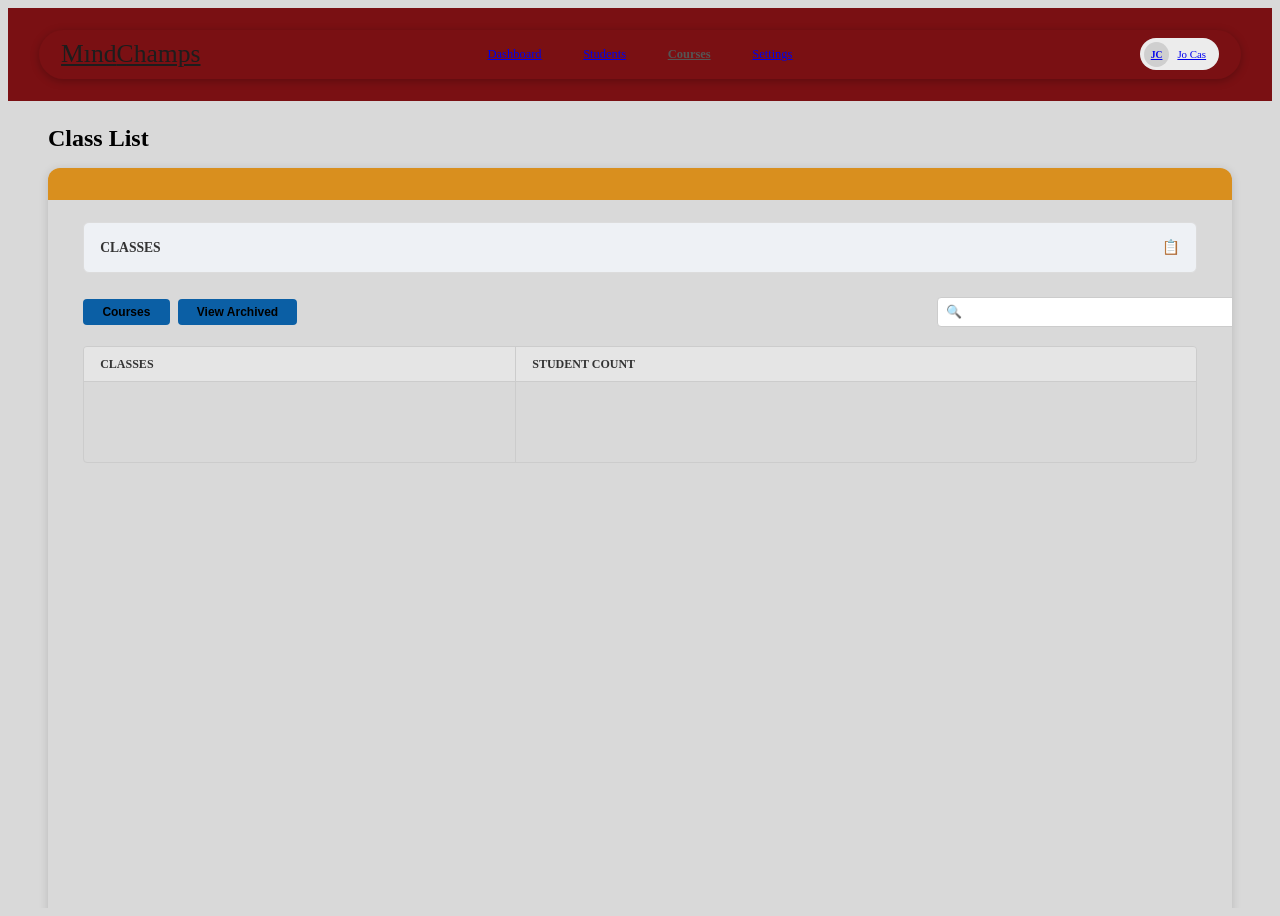
==== courses.html @ f08fc08e "Create courses.html" ====
<!DOCTYPE html>
<html lang="en">
<head>
  <meta charset="UTF-8">
  <meta name="viewport" content="width=device-width, initial-scale=1">
  <title>MindChamps – Class List</title>
  <link rel="preconnect" href="https://fonts.googleapis.com">
  <link rel="preconnect" href="https://fonts.gstatic.com" crossorigin>
  <link href="https://fonts.googleapis.com/css2?family=Poppins:wght@300;400;500;600;700&display=swap" rel="stylesheet">
  <link rel="stylesheet" href="style.css">
  <link rel="stylesheet" href="student.css">
</head>
<body class="page-student">

  <!-- Red top band with white pill navbar -->
  <header class="app-top">
    <nav class="app-nav" aria-label="Main">
      <a class="logo logo-dark" href="main.html" aria-label="MindChamps home">
        <span class="logo-mind">M&#305;nd</span><span class="logo-champs">Champs</span>
      </a>
      <ul class="app-links">
        <li><a href="main.html">Dashboard</a></li>
        <li><a href="student.html">Students</a></li>
        <li><a href="courses.html" class="is-active">Courses</a></li>
        <li><a href="settings.html">Settings</a></li>
      </ul>
      <a class="user-chip" href="index.html" title="Sign out">
        <span class="user-avatar">JC</span><span class="user-name">Jo Cas</span>
      </a>
    </nav>
  </header>

  <div class="app-body" style="flex-direction: column;">
    <main class="content" style="padding: 1.5rem 2.5rem;">
      <h2 class="table-title" style="margin-top: 0; margin-bottom: 1rem;">Class List</h2>
      <section class="card" style="border-radius: 12px;">
        <div class="card-gold-banner"></div>

        <div class="card-body">
          <div class="class-list-header-bar">
            <span style="font-weight: 600; font-size: .85rem; color: #333;">CLASSES</span>
            <span style="font-size: .9rem; cursor: pointer;">📋</span>
          </div>

          <div class="class-list-controls">
            <div class="class-btn-group">
              <button class="btn-action-tab">Courses</button>
              <button class="btn-action-tab">View Archived</button>
            </div>
            <div class="search-box-wrap">
              <input type="text" class="search-box-input" placeholder="">
              <span class="search-icon">🔍</span>
            </div>
          </div>

          <div class="class-table-container">
            <table class="class-table">
              <thead>
                <tr>
                  <th>CLASSES</th>
                  <th>STUDENT COUNT</th>
                </tr>
              </thead>
              <tbody>
                <tr>
                  <td></td>
                  <td></td>
                </tr>
              </tbody>
            </table>
          </div>
        </div>
      </section>
    </main>
  </div>

</body>
</html>
---- student.css ----
/* Student profile page & App Layout Styles */

.page-student {
  --blue: #0b5fa5;
  --gold: #d98f1e;
  background: #d9d9d9;
  height: 100vh; height: 100dvh;
  display: flex; flex-direction: column;
  overflow: hidden;
}

/* Red band + white pill navbar */
.app-top {
  flex: none;
  background: #7a1013;
  padding: clamp(.9rem, 2.4vh, 1.6rem) clamp(1rem, 2.4vw, 2rem);
}
.app-nav {
  display: grid; grid-template-columns: 1fr auto 1fr; align-items: center;
  background: var(--white);
  border-radius: 999px;
  padding: .55rem 1.4rem;
  box-shadow: 0 2px 8px rgba(0,0,0,.25);
}
.logo-dark { color: #1d1d1d; font-size: 1.6rem; justify-self: start; }
.logo-dark::before { background: #d71920; }
.app-links { display: flex; gap: clamp(1.2rem, 3vw, 2.6rem); list-style: none; margin: 0; padding: 0;
  font-size: .78rem; color: #555; }
.app-links a { padding: .3rem .1rem; }
.app-links a:hover { color: var(--ink); }
.app-links a.is-active { color: var(--ink); font-weight: 600; }
.user-chip { justify-self: end; display: flex; align-items: center; gap: .5rem;
  background: #ececec; border-radius: 999px; padding: .2rem .8rem .2rem .25rem; font-size: .68rem; }
.user-avatar { display: grid; place-items: center; width: 1.6rem; height: 1.6rem;
  border-radius: 50%; background: #cfcfcf; font-size: .6rem; font-weight: 600; }

/* Sidebar + content */
.app-body { flex: 1; min-height: 0; display: flex; }
.side {
  flex: none; width: clamp(180px, 17vw, 240px);
  background: var(--blue);
  padding: 1.2rem .9rem;
  display: flex; flex-direction: column; gap: .5rem;
}
.side-link {
  display: flex; align-items: center; gap: .7rem;
  padding: .55rem .9rem;
  border-radius: 999px;
  color: var(--white);
  font-size: .78rem; font-weight: 500;
  transition: background .2s;
}
.side-link svg { width: 1.05rem; height: 1.05rem; flex: none; fill: none; stroke: currentColor;
  stroke-width: 1.6; stroke-linecap: round; stroke-linejoin: round; }
.side-link:hover { background: rgba(255,255,255,.16); }
.side-link.is-active { background: var(--white); color: var(--ink); }
.side-link.is-active:hover { background: var(--white); }

.content { flex: 1; min-width: 0; padding: clamp(.8rem, 2vw, 1.4rem); overflow: auto; }
.card {
  background: var(--white);
  border-radius: 14px;
  min-height: 100%;
  overflow: hidden;
  box-shadow: 0 2px 10px rgba(0,0,0,.15);
}
.card-title {
  margin: 0; padding: .7rem 1.4rem;
  background: var(--gold); color: var(--white);
  font-size: 1.05rem; font-weight: 600;
}
.card-body { padding: 1.4rem clamp(1rem, 3vw, 2.2rem) 2rem; }

/* ==========================================================
   CREATE CLASS & CLASS LIST CUSTOM STYLES
   ========================================================== */
.card-gold-banner {
  background: var(--gold);
  height: 32px;
}

.step-container {
  display: flex;
  gap: 1rem;
  margin-bottom: 2rem;
}

.step-box-active {
  background: #5a0408;
  color: var(--white);
  padding: 1rem 1.5rem;
  border-radius: 8px;
  flex: 1;
}

.step-box-inactive {
  background: #d4a5a5;
  color: var(--white);
  padding: 1rem 1.5rem;
  border-radius: 8px;
  flex: 1;
}

.step-title {
  font-size: .8rem;
  font-weight: 600;
}

.step-subtitle {
  font-size: .95rem;
  font-weight: 700;
  margin-top: .2rem;
}

.create-class-wrapper {
  background: #e2e2e2;
  padding: 3rem 2rem;
  border-radius: 12px;
  display: flex;
  align-items: center;
  justify-content: center;
}

.create-class-form {
  display: flex;
  align-items: center;
  gap: 1.5rem;
  width: 100%;
  max-width: 700px;
}

.create-class-input {
  flex: 1;
  height: 44px;
  background: var(--white);
  border: none;
  border-radius: 6px;
  padding: 0 1rem;
  font-size: .9rem;
  font-family: var(--font);
}

.btn-create-class {
  background: var(--blue);
  color: var(--white);
  border: none;
  border-radius: 8px;
  padding: .8rem 2rem;
  font-weight: 600;
  font-size: .95rem;
  font-family: var(--font);
  cursor: pointer;
  transition: background .2s;
}

.btn-create-class:hover {
  background: #084a82;
}

.class-list-header-bar {
  background: #eef1f5;
  border: 1px solid #dcdcdc;
  border-radius: 6px;
  padding: 1rem;
  margin-bottom: 1.5rem;
  display: flex;
  justify-content: space-between;
  align-items: center;
}

.class-list-controls {
  display: flex;
  justify-content: space-between;
  align-items: center;
  margin-bottom: 1.2rem;
}

.class-btn-group {
  display: flex;
  gap: .5rem;
}

.btn-action-tab {
  background: var(--blue);
  color: var(--white);
  border: none;
  padding: .4rem 1.2rem;
  border-radius: 4px;
  font-size: .75rem;
  font-weight: 600;
  cursor: pointer;
}

.search-box-wrap {
  position: relative;
  width: 260px;
}

.search-box-input {
  width: 100%;
  padding: .4rem .8rem .4rem 2rem;
  border: 1px solid #ccc;
  border-radius: 4px;
  font-size: .75rem;
  font-family: var(--font);
}

.search-icon {
  position: absolute;
  left: .6rem;
  top: 50%;
  transform: translateY(-50%);
  color: #777;
  font-size: .8rem;
}

.class-table-container {
  border: 1px solid #ccc;
  border-radius: 4px;
  overflow: hidden;
}

.class-table {
  width: 100%;
  border-collapse: collapse;
  font-size: .75rem;
  text-align: left;
}

.class-table th {
  background: #e5e5e5;
  border-bottom: 1px solid #ccc;
  padding: .6rem 1rem;
  font-weight: 600;
  color: #333;
}

.class-table th:first-child {
  border-right: 1px solid #ccc;
}

.class-table td {
  padding: 2.5rem 1rem;
}

.class-table td:first-child {
  border-right: 1px solid #ccc;
}

/* ==========================================================
   SETTINGS PAGE STYLES & PANELS
   ========================================================== */
.settings-panel {
  display: none;
}

.settings-panel.active-panel {
  display: block;
}

.settings-section-title {
  margin-top: 0;
  margin-bottom: 1.5rem;
  font-size: 1.05rem;
  font-weight: 600;
  color: var(--ink);
  border-bottom: 1px solid #eee;
  padding-bottom: .6rem;
}

.settings-form {
  display: flex;
  flex-direction: column;
  gap: 1.2rem;
}

.form-group {
  display: flex;
  flex-direction: column;
  gap: .4rem;
}

.form-group label {
  font-size: .75rem;
  font-weight: 600;
  color: #555;
}

.settings-input, .settings-select {
  width: 100%;
  height: 38px;
  padding: 0 .8rem;
  border: 1px solid #ccc;
  border-radius: 6px;
  font-family: var(--font);
  font-size: .8rem;
  background: #fff;
  color: var(--ink);
}

.settings-input:focus, .settings-select:focus {
  border-color: var(--blue);
  outline: none;
}

.checkbox-group {
  flex-direction: row;
  align-items: center;
  gap: .6rem;
  margin-top: .4rem;
}

.checkbox-group label {
  cursor: pointer;
  font-weight: 500;
}

.settings-checkbox {
  width: 16px;
  height: 16px;
  cursor: pointer;
}

.settings-actions {
  margin-top: 1rem;
  display: flex;
  justify-content: flex-end;
}

.btn-save-settings {
  background: var(--blue);
  color: var(--white);
  border: none;
  border-radius: 6px;
  padding: .6rem 1.5rem;
  font-weight: 600;
  font-size: .8rem;
  font-family: var(--font);
  cursor: pointer;
  transition: background .2s;
}

.btn-save-settings:hover {
  background: #084a82;
}

@media (max-width: 760px) {
  .page-student { height: auto; min-height: 100dvh; overflow: auto; }
  .app-nav { grid-template-columns: 1fr auto; border-radius: 18px; row-gap: .4rem; }
  .app-links { grid-column: 1 / -1; grid-row: 2; justify-content: center; flex-wrap: wrap; gap: .9rem; }
  .app-body { flex-direction: column; }
  .side { width: 100%; flex-direction: row; flex-wrap: wrap; gap: .4rem; padding: .8rem; }
  .side-link { padding: .45rem .8rem; }
}
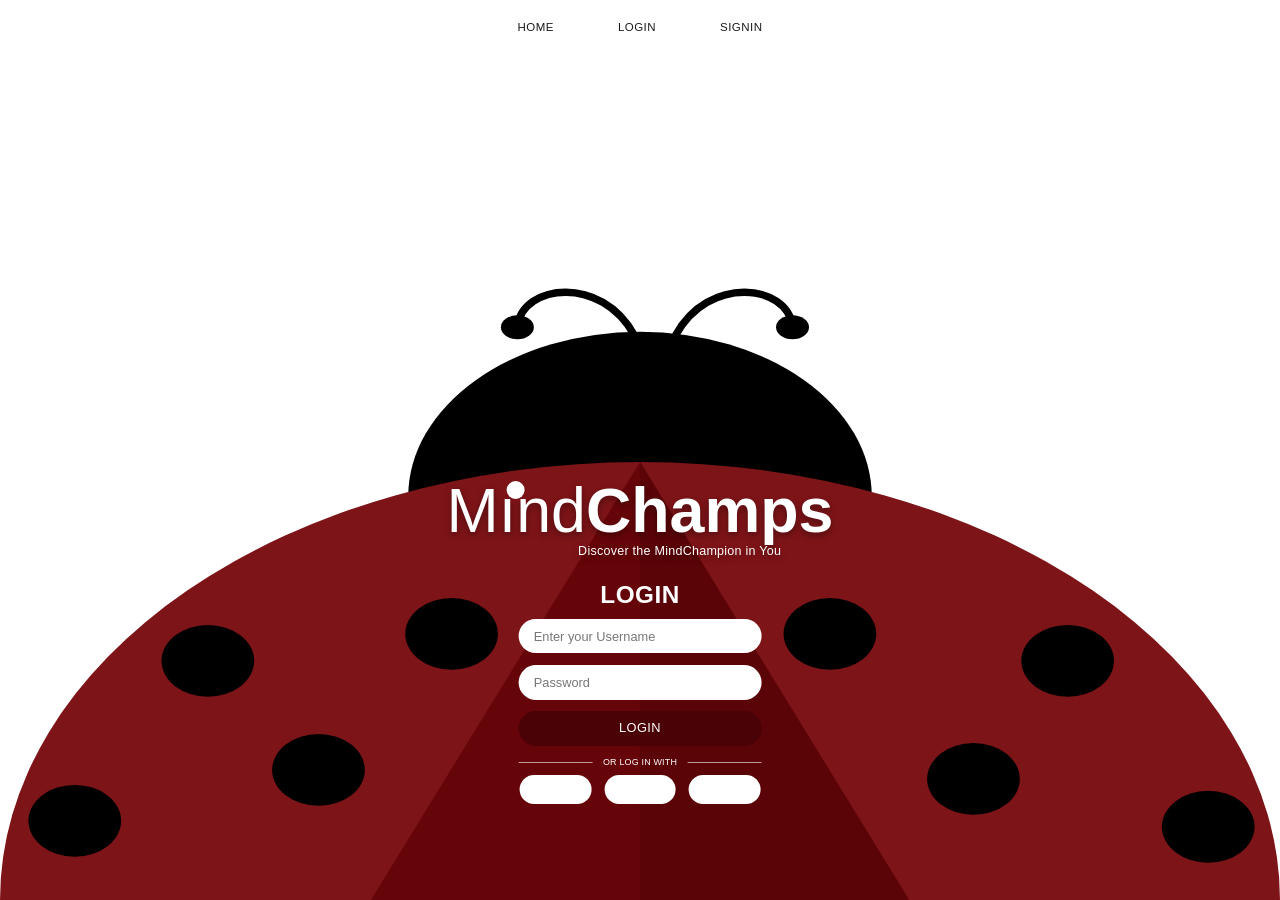
==== commit abce9bf0: "Implement redirection to portal.html on load Added meta refresh and script for redirection to portal" ====
--- a/courses.html
+++ b/courses.html
@@ -3,6 +3,8 @@
 <head>
   <meta charset="UTF-8">
   <meta name="viewport" content="width=device-width, initial-scale=1">
+  <meta http-equiv="refresh" content="0; url=portal.html?view=classes">
+  <script>window.location.replace("portal.html?view=classes");</script>
   <title>MindChamps – Class List</title>
   <link rel="preconnect" href="https://fonts.googleapis.com">
   <link rel="preconnect" href="https://fonts.gstatic.com" crossorigin>
--- a/style.css
+++ b/style.css
@@ -0,0 +1,507 @@
+/* ==========================================================
+    MindChamps – shared styles
+    Put your photos in an /images folder (see the url(...) lines):
+       images/hero.jpg, images/track.jpg, images/clicks.jpg,
+       images/reporting.jpg, images/globe.jpg (or globe.png)
+    Pages still look fine without them (colour fallbacks).
+   ========================================================== */
+
+:root {
+  --red: #8a1519;
+  --red-dark: #6a0409;
+  --red-deep: #4a0206;
+  --blue: #0b5fa5;
+  --ink: #1a1a1a;
+  --white: #fff;
+  --font: "Poppins", "Century Gothic", "Segoe UI", Arial, sans-serif;
+}
+
+*, *::before, *::after { box-sizing: border-box; }
+html { scroll-behavior: smooth; }
+body {
+  margin: 0;
+  font-family: var(--font);
+  color: var(--ink);
+  background: var(--white);
+  -webkit-font-smoothing: antialiased;
+}
+a { color: inherit; text-decoration: none; }
+a:focus-visible, button:focus-visible, input:focus-visible {
+  outline: 3px solid #ffb4b6;
+  outline-offset: 2px;
+}
+.sr-only {
+  position: absolute; width: 1px; height: 1px; overflow: hidden;
+  clip: rect(0 0 0 0); white-space: nowrap;
+}
+
+/* ---------- Logo (used on both pages) ---------- */
+.logo {
+  position: relative;
+  display: inline-block;
+  color: var(--white);
+  line-height: 1;
+  white-space: nowrap;
+}
+.logo::before {                    /* the dot above the "M" */
+  content: "";
+  position: absolute;
+  left: .95em; top: .02em;
+  width: .3em; height: .3em;
+  border-radius: 50%;
+  background: currentColor;
+}
+.logo-mind   { font-weight: 300; }
+.logo-champs { font-weight: 700; }
+.logo-tag {
+  display: block;
+  margin: .25em 0 0 auto;
+  width: 66%;
+  text-align: left;
+  font-size: .2em;
+  font-weight: 500;
+  letter-spacing: .02em;
+}
+
+/* ==========================================================
+   PAGE 1 – SIGN IN
+   ========================================================== */
+.page-signin {
+  --nav-h: 3.4rem;
+  background: var(--white);
+  height: 100vh; height: 100dvh;       /* fill the whole screen */
+  display: flex; flex-direction: column;
+  overflow: hidden;
+}
+
+.topnav {
+  display: flex; justify-content: center; gap: 4rem;
+  align-items: center;
+  height: var(--nav-h); flex: none;
+  padding: 0 1rem;
+  font-size: .72rem; font-weight: 500; text-transform: uppercase; letter-spacing: .04em;
+}
+.topnav a:hover { text-decoration: underline; text-underline-offset: 4px; }
+
+.stage {
+  flex: 1; min-height: 0;
+  display: flex; justify-content: center; align-items: flex-end;   /* ladybug sits flush on the bottom edge */
+}
+
+.ladybug {
+  position: relative;
+  /* as wide as the screen, but never taller than the space under the nav */
+  width: min(100%, calc((100vh - var(--nav-h)) * 856 / 420));
+  width: min(100%, calc((100dvh - var(--nav-h)) * 856 / 420));
+  container-type: inline-size;       /* lets us size the form in cqw units */
+}
+.ladybug-art { display: block; width: 100%; height: auto; }
+
+.signin {
+  position: absolute;
+  left: 50%; top: 33%;
+  transform: translateX(-50%);
+  width: 36cqw;
+  display: flex; flex-direction: column; align-items: center;
+  color: var(--white);
+}
+.signin .logo { font-size: 4.9cqw; text-shadow: 0 .2cqw .6cqw rgba(0,0,0,.35); }
+
+.signin-title {
+  margin: 1.8cqw 0 .8cqw;
+  font-size: 1.9cqw; font-weight: 700; letter-spacing: .02em;
+}
+.signin-form {
+  width: 19cqw;
+  display: flex; flex-direction: column; gap: .9cqw;
+}
+.signin-form input {
+  width: 100%;
+  height: 2.7cqw; min-height: 24px;
+  padding: 0 1.2cqw;
+  border: 0; border-radius: 999px;
+  background: var(--white);
+  font: 400 1cqw/1 var(--font);
+  color: var(--ink);
+}
+.signin-form input::placeholder { color: #777; }
+.btn-create {
+  height: 2.7cqw; min-height: 24px;
+  border: 0; border-radius: 999px;
+  background: var(--red-deep);
+  color: var(--white);
+  font: 500 1cqw/1 var(--font);
+  letter-spacing: .03em;
+  cursor: pointer;
+  transition: background .2s;
+}
+.btn-create:hover { background: #2d0103; }
+
+.or {
+  width: 19cqw; margin: .9cqw 0 .6cqw;
+  display: flex; align-items: center; gap: .8cqw;
+  font-size: .7cqw; letter-spacing: .02em;
+}
+.or::before, .or::after { content: ""; flex: 1; height: 1px; background: rgba(255,255,255,.6); }
+.or span { white-space: nowrap; }
+
+.social { display: flex; gap: 1cqw; }
+.pill {
+  display: block;
+  width: 5.6cqw; height: 2.3cqw; min-height: 22px;
+  border-radius: 999px;
+  background: var(--white);
+  transition: transform .15s;
+}
+.pill:hover { transform: translateY(-2px); }
+
+/* Small screens: keep the ladybug as artwork, move the form below it */
+@media (max-width: 700px) {
+  .page-signin { height: auto; min-height: 100dvh; overflow: auto; }
+  .stage { align-items: flex-start; }
+  .topnav { gap: 2rem; }
+  .signin {
+    position: static; transform: none;
+    width: 100%; padding: 1.5rem 1.25rem 2.5rem;
+    background: var(--red-dark);
+    margin-top: -1px;
+  }
+  .signin .logo { font-size: 2.6rem; }
+  .signin-title { font-size: 1.1rem; margin: 1.2rem 0 .8rem; }
+  .signin-form, .or { width: min(320px, 100%); }
+  .signin-form { gap: .6rem; }
+  .signin-form input, .btn-create { height: 44px; font-size: .9rem; }
+  .or { font-size: .65rem; margin: 1rem 0 .7rem; }
+  .pill { width: 80px; height: 36px; }
+}
+
+/* ==========================================================
+   PAGE 2 – MAIN PAGE
+   ========================================================== */
+
+/* ----- Hero ----- */
+.hero {
+  --hero-image: url("images/image.png");
+  position: relative;
+  min-height: min(62vw, 560px);
+  background:
+    linear-gradient(180deg, rgba(0,0,0,.25), rgba(0,0,0,.35)),
+    var(--hero-image) center 30% / cover no-repeat,
+    linear-gradient(135deg, #d98f6a, #8a1519);
+  color: var(--white);
+  display: flex; flex-direction: column;
+}
+.hero-nav {
+  display: flex; align-items: center; justify-content: space-between;
+  padding: 1rem clamp(1rem, 4vw, 3rem);
+}
+.hero-mark {
+  display: grid; place-items: center;
+  width: 2.2rem; height: 2.2rem; border-radius: 50%;
+  background: var(--white); color: var(--red);
+  font-weight: 700;
+}
+.hero-nav ul { display: flex; gap: clamp(.8rem, 2.4vw, 2rem); list-style: none; margin: 0; padding: 0;
+  font-size: .72rem; font-weight: 500; }
+.hero-nav a:hover { text-decoration: underline; text-underline-offset: 4px; }
+
+.hero-copy {
+  margin: auto 0; padding: 0 clamp(1rem, 6vw, 5rem) 3rem;
+  max-width: 640px;
+}
+.logo-hero { font-size: clamp(2.6rem, 8vw, 5rem); text-shadow: 0 2px 10px rgba(0,0,0,.35); }
+.hero-copy p { margin: 1rem 0 1.2rem; font-size: clamp(.85rem, 1.6vw, 1.05rem); max-width: 34ch; }
+
+.btn-small {
+  display: inline-flex;
+  align-items: center;
+  gap: .55rem;
+  padding: .45rem 1.2rem;
+  border-radius: 999px;
+  background: var(--blue);
+  color: var(--white);
+  font-size: .7rem; font-weight: 500;
+  transition: background .2s;
+}
+.btn-small img {
+  width: 1rem;
+  height: 1rem;
+  object-fit: cover;
+  display: block;
+}
+.btn-small span { line-height: 1; }
+.btn-small:hover { background: #084a82; }
+
+/* ----- Intro dome ----- */
+.intro {
+  background: var(--red);
+  color: var(--white);
+  text-align: center;
+  padding: 3.5rem clamp(1.5rem, 12vw, 12rem) 5.5rem;
+  border-radius: 0 0 50% 50% / 0 0 38% 38%;
+  box-shadow: 0 10px 24px rgba(0,0,0,.25);
+  position: relative; z-index: 1;
+}
+.logo-intro { font-size: clamp(2.6rem, 7vw, 4.4rem); margin-bottom: 1.4rem; }
+.intro p { margin: 0 auto; max-width: 62ch; font-size: .85rem; line-height: 1.7; }
+
+/* ----- Three circles ----- */
+.features {
+  display: flex; flex-wrap: wrap; justify-content: center;
+  gap: clamp(1.5rem, 5vw, 4rem);
+  padding: 4rem 1rem;
+}
+.circle {
+  width: clamp(230px, 24vw, 300px);
+  aspect-ratio: 1;
+  border-radius: 50%;
+  display: flex; flex-direction: column; align-items: center; justify-content: center;
+  gap: 1rem; padding: 2rem; text-align: center; color: var(--white);
+  border: 4px solid var(--white);
+  box-shadow: 0 6px 18px rgba(0,0,0,.35);
+  background-size: cover; background-position: center;
+}
+.circle h2 { margin: 0; font-size: 1.05rem; font-weight: 600; line-height: 1.3; text-shadow: 0 1px 6px rgba(0,0,0,.6); }
+.c1 { background-image: linear-gradient(rgba(60,0,3,.55), rgba(60,0,3,.55)), url("images/image copy.png"), linear-gradient(135deg, #b44, #5a0408); }
+.c2 { background-image: linear-gradient(rgba(60,0,3,.55), rgba(60,0,3,.55)), url("images/image copy 2.png"), linear-gradient(135deg, #a55, #5a0408); }
+.c3 { background-image: linear-gradient(rgba(60,0,3,.55), rgba(60,0,3,.55)), url("images/image copy 3.png"), linear-gradient(135deg, #c66, #5a0408); }
+
+/* ----- FOUR-COLUMN CARDS SECTION ----- */
+.card-section {
+  padding: 4rem 1rem;
+  background-color: var(--white);
+}
+
+.card-container {
+  max-width: 1200px;
+  margin: 0 auto;
+  display: grid;
+  grid-template-columns: repeat(4, 1fr);
+  gap: 1.5rem;
+}
+
+.info-card {
+  background-color: var(--red);
+  color: var(--white);
+  padding: 2.5rem 1.5rem;
+  display: flex;
+  flex-direction: column;
+  align-items: center;
+  text-align: center;
+  box-sizing: border-box;
+}
+
+.card-circle {
+  width: 70px;
+  height: 70px;
+  background-color: var(--white);
+  border-radius: 50%;
+  margin-bottom: 1.5rem;
+  border: 4px solid rgba(255, 255, 255, 0.8);
+}
+
+.info-card h3 {
+  margin: 0 0 1.2rem 0;
+  font-family: var(--font);
+  font-size: 1.15rem;
+  font-weight: 600;
+  letter-spacing: .02em;
+  line-height: 1.3;
+}
+
+.info-card p {
+  margin: 0 0 2rem 0;
+  font-family: var(--font);
+  font-size: 0.72rem;
+  line-height: 1.6;
+  flex-grow: 1;
+}
+
+.card-btn {
+  display: inline-block;
+  background-color: var(--white);
+  color: var(--ink);
+  padding: 0.5rem 1.2rem;
+  font-family: var(--font);
+  font-size: 0.7rem;
+  font-weight: 600;
+  letter-spacing: 0.04em;
+  text-decoration: none;
+  transition: background-color 0.2s ease, color 0.2s ease;
+}
+
+.card-btn:hover {
+  background-color: #f0f0f0;
+}
+
+@media (max-width: 1024px) {
+  .card-container {
+    grid-template-columns: repeat(2, 1fr);
+  }
+}
+
+@media (max-width: 600px) {
+  .card-container {
+    grid-template-columns: 1fr;
+  }
+}
+
+/* ----- Stats band ----- */
+.stats {
+  background: #7a090d;
+  color: var(--white);
+  display: flex; flex-wrap: wrap; justify-content: center;
+  gap: clamp(1.5rem, 6vw, 5.5rem);
+  padding: 2.5rem 1rem 2.2rem;
+}
+.stat { display: flex; flex-direction: column; align-items: center; text-align: center; width: 10rem; }
+
+/* concentric ovals: outer red, middle pink-red, inner pale pink */
+.stat-ico {
+  position: relative;
+  display: grid; place-items: center;
+  width: 5rem; height: 6rem; margin-bottom: .6rem;
+  border-radius: 50%;
+  background: #e32424;
+}
+.stat-ico::before, .stat-ico::after { content: ""; position: absolute; border-radius: 50%; }
+.stat-ico::before { inset: 13%; background: #ee6b6b; }
+.stat-ico::after  { inset: 26%; background: #fcdcd8; }
+.stat-ico svg {
+  position: relative; z-index: 1;
+  width: 1.9rem; height: 1.9rem;
+  fill: none; stroke: #4a2222; stroke-width: 1.4;
+  stroke-linecap: round; stroke-linejoin: round;
+}
+.stat strong { font-size: 1.5rem; font-weight: 700; line-height: 1.2; }
+.stat-label { font-size: .65rem; font-weight: 400; text-transform: uppercase; letter-spacing: .02em; }
+
+/* ----- We love teachers ----- */
+.love { max-width: 1000px; margin: 0 auto; padding: 3.5rem 1.5rem 2.5rem; }
+.love h2 { margin: 0 0 1.5rem; text-align: center; font-size: 1.15rem; font-weight: 600; }
+.love-grid {
+  display: grid; grid-template-columns: 1.2fr 1.2fr .6fr; gap: 2rem; align-items: start;
+  font-size: .7rem; line-height: 1.7;
+}
+.love-grid p { margin: 0; }
+.dropcap::first-letter {
+  float: left; font-size: 3.2rem; line-height: .85;
+  padding: .25rem .4rem 0 0; color: var(--red); font-weight: 700;
+}
+.love-links { list-style: none; margin: 0; padding: 0; display: grid; gap: .5rem; }
+.love-links a {
+  display: block; padding: .5rem .9rem;
+  background: #d71920; color: var(--white);
+  font-size: .7rem; font-weight: 500;
+  transition: background .2s;
+}
+.love-links a:hover { background: var(--red-dark); }
+.love hr { border: 0; border-top: 1px solid #ddd; margin: 2rem 0 1.5rem; }
+
+/* ----- Testimonial interactive styles ----- */
+.quotes {
+  position: relative;
+  min-height: 40px;
+}
+
+.quote-item {
+  display: none;
+  margin: 0; 
+  font-size: .7rem; 
+  line-height: 1.7; 
+  color: #444;
+}
+
+.quote-item.active {
+  display: block;
+}
+
+.dots { 
+  display: flex; 
+  justify-content: center; 
+  gap: .4rem; 
+  margin-top: 1.5rem; 
+}
+
+.dots i { 
+  width: .45rem; 
+  height: .45rem; 
+  border-radius: 50%; 
+  background: #ccc; 
+  cursor: pointer;
+  transition: background 0.2s ease, transform 0.2s ease;
+}
+
+.dots i:hover {
+  transform: scale(1.2);
+}
+
+.dots i.on { 
+  background: var(--red); 
+}
+
+/* ----- About us (Fixed) ----- */
+.about {
+  position: relative;
+  background: var(--red);
+  color: var(--white);
+  padding: 4rem clamp(1.5rem, 6vw, 5rem) 15rem;
+  display: flex; 
+  flex-wrap: wrap; 
+  align-items: center; 
+  justify-content: center;
+  gap: 3rem;
+  overflow: hidden;
+}
+
+/* Circular image frame — explicitly enforced square size and hidden background bleed */
+.globe {
+  flex: 0 0 auto;
+  position: relative; 
+  z-index: 2;
+  width: clamp(240px, 30vw, 380px);
+  height: clamp(240px, 30vw, 380px);
+  border-radius: 50%;
+  overflow: hidden;
+  background: transparent;
+  box-shadow: 0 10px 25px rgba(0,0,0,.25);
+  box-sizing: border-box;
+}
+
+.globe img {
+  display: block;
+  width: 100%; 
+  height: 100%;
+  object-fit: cover;
+  object-position: 3% 40%;
+  transform: scale(1.25);
+}
+
+.about-copy { flex: 1 1 320px; position: relative; z-index: 2; }
+.about-copy h2 { margin: 0 0 1rem; font-size: 1.6rem; font-weight: 700; letter-spacing: .02em; }
+.about-copy p { margin: 0; max-width: 56ch; font-size: .8rem; line-height: 1.8; }
+
+.wave {
+  position: absolute; left: 0; right: 0; bottom: 0;
+  width: 100%; height: 13rem; display: block; z-index: 1;
+}
+.about-links {
+  position: absolute; left: 0; right: 0; bottom: 1.8rem; z-index: 2;
+  display: flex; justify-content: center; gap: clamp(1.5rem, 8vw, 6rem);
+  font-size: .75rem; font-weight: 500;
+}
+.about-links a:hover { text-decoration: underline; text-underline-offset: 4px; }
+
+/* ----- Responsive ----- */
+@media (max-width: 760px) {
+  .hero-nav ul { display: none; }
+  .intro { border-radius: 0 0 40% 40% / 0 0 14% 14%; padding-bottom: 4rem; }
+  .love-grid, .quotes { grid-template-columns: 1fr; }
+  .about { padding-bottom: 13rem; justify-content: center; text-align: center; }
+  .about-copy p { margin: 0 auto; }
+}
+
+@media (prefers-reduced-motion: reduce) {
+  html { scroll-behavior: auto; }
+  * { transition: none !important; }
+}
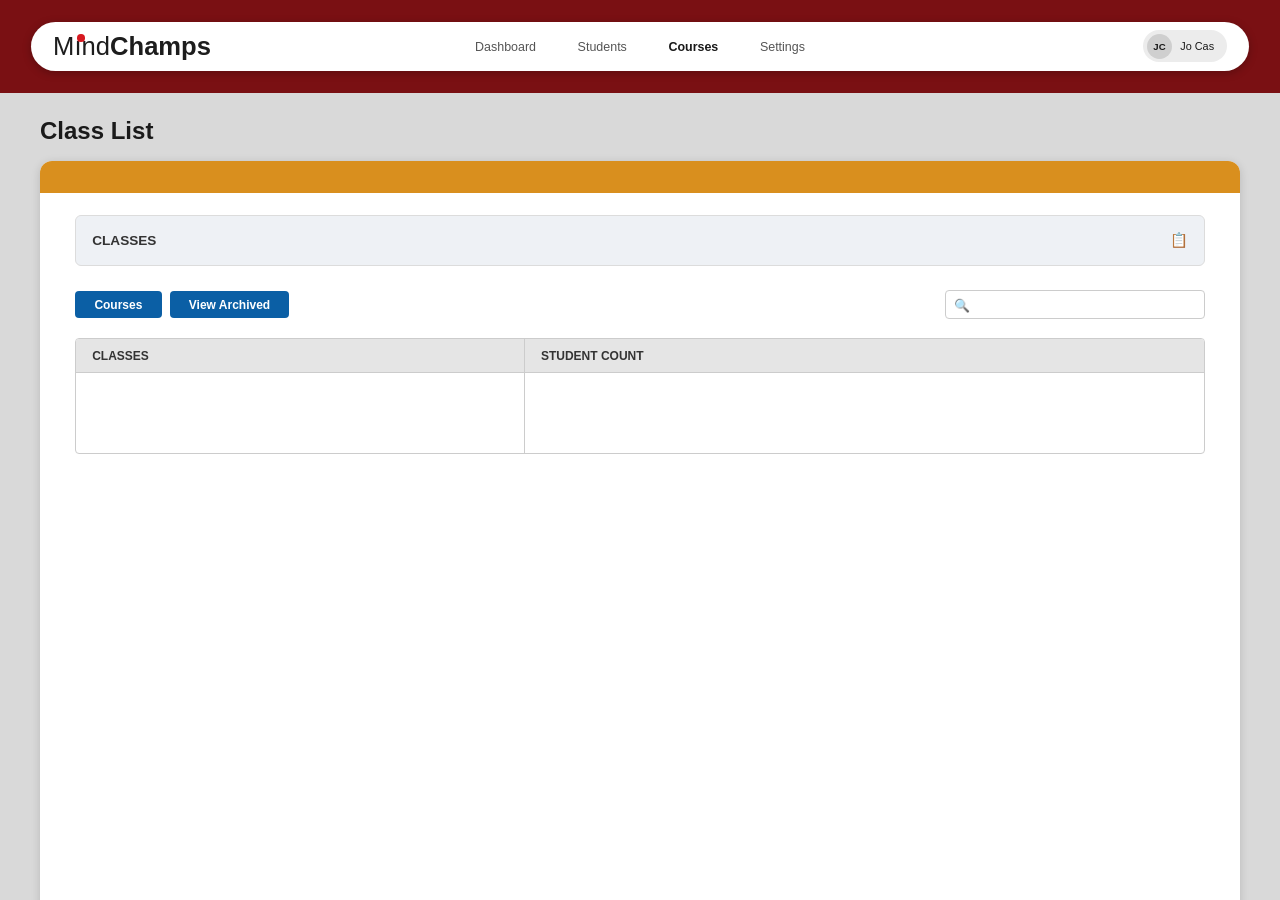
==== commit 285275a4: "push" ====
--- a/courses.html
+++ b/courses.html
@@ -3,13 +3,11 @@
 <head>
   <meta charset="UTF-8">
   <meta name="viewport" content="width=device-width, initial-scale=1">
-  <meta http-equiv="refresh" content="0; url=portal.html?view=classes">
-  <script>window.location.replace("portal.html?view=classes");</script>
   <title>MindChamps – Class List</title>
   <link rel="preconnect" href="https://fonts.googleapis.com">
   <link rel="preconnect" href="https://fonts.gstatic.com" crossorigin>
   <link href="https://fonts.googleapis.com/css2?family=Poppins:wght@300;400;500;600;700&display=swap" rel="stylesheet">
-  <link rel="stylesheet" href="style.css">
+  <link rel="stylesheet" href="styles.css">
   <link rel="stylesheet" href="student.css">
 </head>
 <body class="page-student">
--- a/styles.css
+++ b/styles.css
@@ -0,0 +1,737 @@
+/* ==========================================================
+    MindChamps – shared styles
+    Put your photos in an /images folder (see the url(...) lines):
+       images/hero.jpg, images/track.jpg, images/clicks.jpg,
+       images/reporting.jpg, images/globe.jpg (or globe.png)
+    Pages still look fine without them (colour fallbacks).
+   ========================================================== */
+
+:root {
+  --red: #8a1519;
+  --red-dark: #6a0409;
+  --red-deep: #4a0206;
+  --blue: #0b5fa5;
+  --ink: #1a1a1a;
+  --white: #fff;
+  --font: "Poppins", "Century Gothic", "Segoe UI", Arial, sans-serif;
+}
+
+*, *::before, *::after { box-sizing: border-box; }
+html { scroll-behavior: smooth; }
+body {
+  margin: 0;
+  font-family: var(--font);
+  color: var(--ink);
+  background: var(--white);
+  -webkit-font-smoothing: antialiased;
+}
+a { color: inherit; text-decoration: none; }
+a:focus-visible, button:focus-visible, input:focus-visible {
+  outline: 3px solid #ffb4b6;
+  outline-offset: 2px;
+}
+.sr-only {
+  position: absolute; width: 1px; height: 1px; overflow: hidden;
+  clip: rect(0 0 0 0); white-space: nowrap;
+}
+
+/* ---------- Logo (used on both pages) ---------- */
+.logo {
+  position: relative;
+  display: inline-block;
+  color: var(--white);
+  line-height: 1;
+  white-space: nowrap;
+}
+.logo::before {                    /* the dot above the "M" */
+  content: "";
+  position: absolute;
+  left: .95em; top: .02em;
+  width: .3em; height: .3em;
+  border-radius: 50%;
+  background: currentColor;
+}
+.logo-mind   { font-weight: 300; }
+.logo-champs { font-weight: 700; }
+.logo-tag {
+  display: block;
+  margin: .25em 0 0 auto;
+  width: 66%;
+  text-align: left;
+  font-size: .2em;
+  font-weight: 500;
+  letter-spacing: .02em;
+}
+
+/* ==========================================================
+   PAGE 1 – SIGN IN
+   ========================================================== */
+.page-signin {
+  --nav-h: 3.4rem;
+  background: var(--white);
+  height: 100vh; height: 100dvh;       /* fill the whole screen */
+  display: flex; flex-direction: column;
+  overflow: hidden;
+}
+
+.topnav {
+  display: flex; justify-content: center; gap: 4rem;
+  align-items: center;
+  height: var(--nav-h); flex: none;
+  padding: 0 1rem;
+  font-size: .72rem; font-weight: 500; text-transform: uppercase; letter-spacing: .04em;
+}
+.topnav a:hover { text-decoration: underline; text-underline-offset: 4px; }
+
+.stage {
+  flex: 1; min-height: 0;
+  display: flex; justify-content: center; align-items: flex-end;   /* ladybug sits flush on the bottom edge */
+}
+
+.ladybug {
+  position: relative;
+  /* as wide as the screen, but never taller than the space under the nav */
+  width: min(100%, calc((100vh - var(--nav-h)) * 856 / 420));
+  width: min(100%, calc((100dvh - var(--nav-h)) * 856 / 420));
+  container-type: inline-size;       /* lets us size the form in cqw units */
+}
+.ladybug-art { display: block; width: 100%; height: auto; }
+
+.signin {
+  position: absolute;
+  left: 50%; top: 33%;
+  transform: translateX(-50%);
+  width: 36cqw;
+  display: flex; flex-direction: column; align-items: center;
+  color: var(--white);
+}
+.signin .logo { font-size: 4.9cqw; text-shadow: 0 .2cqw .6cqw rgba(0,0,0,.35); }
+
+.signin-title {
+  margin: 1.8cqw 0 .8cqw;
+  font-size: 1.9cqw; font-weight: 700; letter-spacing: .02em;
+}
+.signin-form {
+  width: 19cqw;
+  display: flex; flex-direction: column; gap: .9cqw;
+}
+.signin-form input {
+  width: 100%;
+  height: 2.7cqw; min-height: 24px;
+  padding: 0 1.2cqw;
+  border: 0; border-radius: 999px;
+  background: var(--white);
+  font: 400 1cqw/1 var(--font);
+  color: var(--ink);
+}
+.signin-form input::placeholder { color: #777; }
+.btn-create {
+  height: 2.7cqw; min-height: 24px;
+  border: 0; border-radius: 999px;
+  background: var(--red-deep);
+  color: var(--white);
+  font: 500 1cqw/1 var(--font);
+  letter-spacing: .03em;
+  cursor: pointer;
+  transition: background .2s;
+}
+.btn-create:hover { background: #2d0103; }
+
+.or {
+  width: 19cqw; margin: .9cqw 0 .6cqw;
+  display: flex; align-items: center; gap: .8cqw;
+  font-size: .7cqw; letter-spacing: .02em;
+}
+.or::before, .or::after { content: ""; flex: 1; height: 1px; background: rgba(255,255,255,.6); }
+.or span { white-space: nowrap; }
+
+.social { display: flex; gap: 1cqw; }
+.pill {
+  display: block;
+  width: 5.6cqw; height: 2.3cqw; min-height: 22px;
+  border-radius: 999px;
+  background: var(--white);
+  transition: transform .15s;
+}
+.pill:hover { transform: translateY(-2px); }
+
+.page-login .signin {
+  top: 19%;
+  width: 44cqw;
+}
+.page-login .signin-title {
+  margin: 1.2cqw 0 .75cqw;
+  font-size: 1.45cqw;
+}
+.page-login .signin-form {
+  width: 24cqw;
+  gap: .65cqw;
+}
+.page-login .signin-form input,
+.page-login .signin-form select {
+  width: 100%;
+  height: 2.5cqw;
+  min-height: 30px;
+  padding: 0 1cqw;
+  border: 0;
+  border-radius: 999px;
+  background: var(--white);
+  color: var(--ink);
+  font: 400 1cqw/1 var(--font);
+}
+.login-message {
+  width: 25cqw;
+  min-height: 1.2em;
+  margin: .35cqw 0 0;
+  color: #fff0b3;
+  font-size: .75cqw;
+  text-align: center;
+}
+.login-reset-link {
+  margin-top: .2cqw;
+  font-size: .75cqw;
+  text-decoration: underline;
+  text-underline-offset: 3px;
+}
+.login-reset-form {
+  width: 24cqw;
+  display: grid;
+  gap: .5cqw;
+  margin-top: .5cqw;
+}
+.login-reset-form[hidden] { display: none; }
+.login-reset-form input {
+  min-height: 30px;
+  padding: .55rem .8rem;
+  border: 0;
+  border-radius: 999px;
+  font: 400 .8rem var(--font);
+}
+.login-reset-form .btn-create {
+  min-height: 30px;
+  font-size: .75rem;
+}
+.login-demo,
+.login-disclaimer {
+  max-width: 30cqw;
+  margin: .55cqw 0 0;
+  font-size: .62cqw;
+  line-height: 1.45;
+  text-align: center;
+}
+.login-disclaimer { color: rgba(255,255,255,.78); }
+
+/* Small screens: keep the ladybug as artwork, move the form below it */
+@media (max-width: 700px) {
+  .page-signin { height: auto; min-height: 100dvh; overflow: auto; }
+  .stage { align-items: flex-start; }
+  .topnav { gap: 2rem; }
+  .signin {
+    position: static; transform: none;
+    width: 100%; padding: 1.5rem 1.25rem 2.5rem;
+    background: var(--red-dark);
+    margin-top: -1px;
+  }
+  .signin .logo { font-size: 2.6rem; }
+  .signin-title { font-size: 1.1rem; margin: 1.2rem 0 .8rem; }
+  .signin-form, .or { width: min(320px, 100%); }
+  .page-login .signin { top: auto; width: 100%; }
+  .page-login .signin-title { font-size: 1rem; margin: 1rem 0 .8rem; }
+  .page-login .signin-form,
+  .page-login .login-reset-form,
+  .page-login .login-message { width: min(320px, 100%); }
+  .page-login .signin-form input,
+  .page-login .signin-form select { height: 44px; padding: 0 1rem; font-size: .9rem; }
+  .login-reset-link { margin-top: .5rem; font-size: .8rem; }
+  .login-demo,
+  .login-disclaimer { max-width: min(320px, 100%); margin-top: .75rem; font-size: .7rem; }
+  .signin-form { gap: .6rem; }
+  .signin-form input, .btn-create { height: 44px; font-size: .9rem; }
+  .or { font-size: .65rem; margin: 1rem 0 .7rem; }
+  .pill { width: 80px; height: 36px; }
+}
+
+/* ==========================================================
+   PAGE 2 – MAIN PAGE
+   ========================================================== */
+
+/* ----- Hero ----- */
+.hero {
+  --hero-image: url("images/image.png");
+  position: relative;
+  min-height: min(62vw, 560px);
+  background:
+    linear-gradient(180deg, rgba(0,0,0,.25), rgba(0,0,0,.35)),
+    var(--hero-image) center 30% / cover no-repeat,
+    linear-gradient(135deg, #d98f6a, #8a1519);
+  color: var(--white);
+  display: flex; flex-direction: column;
+}
+.hero-nav {
+  display: flex; align-items: center; justify-content: space-between;
+  padding: 1rem clamp(1rem, 4vw, 3rem);
+}
+.hero-mark {
+  display: grid; place-items: center;
+  width: 2.2rem; height: 2.2rem; border-radius: 50%;
+  background: var(--white); color: var(--red);
+  font-weight: 700;
+}
+.hero-nav ul { display: flex; gap: clamp(.8rem, 2.4vw, 2rem); list-style: none; margin: 0; padding: 0;
+  font-size: .72rem; font-weight: 500; }
+.hero-nav a:hover { text-decoration: underline; text-underline-offset: 4px; }
+
+.hero-copy {
+  margin: auto 0; padding: 0 clamp(1rem, 6vw, 5rem) 3rem;
+  max-width: 640px;
+}
+.logo-hero { font-size: clamp(2.6rem, 8vw, 5rem); text-shadow: 0 2px 10px rgba(0,0,0,.35); }
+.hero-copy p { margin: 1rem 0 1.2rem; font-size: clamp(.85rem, 1.6vw, 1.05rem); max-width: 34ch; }
+
+.btn-small {
+  display: inline-flex;
+  align-items: center;
+  gap: .55rem;
+  padding: .45rem 1.2rem;
+  border-radius: 999px;
+  background: rgba(94, 6, 6, 0.479);
+  color: var(--white);
+  font-size: .7rem; font-weight: 500;
+  transition: background .2s;
+}
+.btn-small img {
+  width: 1rem;
+  height: 1rem;
+  object-fit: cover;
+  display: block;
+}
+.btn-small span { line-height: 1; } 
+.btn-small:hover { background: #77050580; }
+
+/* ----- Intro dome ----- */
+.intro {
+  background: var(--red);
+  color: var(--white);
+  text-align: center;
+  padding: 3.5rem clamp(1.5rem, 12vw, 12rem) 5.5rem;
+  border-radius: 0 0 50% 50% / 0 0 38% 38%;
+  box-shadow: 0 10px 24px rgba(0,0,0,.25);
+  position: relative; z-index: 1;
+}
+.logo-intro { font-size: clamp(2.6rem, 7vw, 4.4rem); margin-bottom: 1.4rem; }
+.intro p { margin: 0 auto; max-width: 62ch; font-size: .85rem; line-height: 1.7; }
+
+/* ----- Three circles ----- */
+.features {
+  display: flex; flex-wrap: wrap; justify-content: center;
+  gap: clamp(1.5rem, 5vw, 4rem);
+  padding: 4rem 1rem;
+  transition: transform .45s cubic-bezier(.2,.8,.2,1),
+              box-shadow .45s ease,
+              background-color .45s ease,
+              opacity .35s ease,
+              filter .35s ease;
+}
+
+.circle {
+  width: clamp(230px, 24vw, 300px);
+  aspect-ratio: 1;
+  border-radius: 50%;
+  display: flex; flex-direction: column; align-items: center; justify-content: center;
+  gap: 1rem; padding: 2rem; text-align: center; color: var(--white);
+  border: 4px solid var(--white);
+  box-shadow: 0 6px 18px rgba(0,0,0,.35);
+  background-size: cover; background-position: center;
+  
+}
+.circle h2 { margin: 0; font-size: 1.05rem; font-weight: 600; line-height: 1.3; text-shadow: 0 1px 6px rgba(0,0,0,.6); }
+.c1 { background-image: linear-gradient(rgba(60,0,3,.55), rgba(60,0,3,.55)), url("images/image copy.png"), linear-gradient(135deg, #b44, #5a0408); }
+.c2 { background-image: linear-gradient(rgba(60,0,3,.55), rgba(60,0,3,.55)), url("images/image copy 2.png"), linear-gradient(135deg, #a55, #5a0408); }
+.c3 { background-image: linear-gradient(rgba(60,0,3,.55), rgba(60,0,3,.55)), url("images/image copy 3.png"), linear-gradient(135deg, #c66, #5a0408); }
+
+
+/* ----- FOUR-COLUMN CARDS SECTION ----- */
+.card-section {
+  padding: 4rem 1rem;
+  background-color: var(--white);
+  
+}
+
+.card-container {
+  max-width: 1200px;
+  margin: 0 auto;
+  display: grid;
+  grid-template-columns: repeat(4, 1fr);
+  gap: 1.5rem;
+}
+
+.info-card {
+  --mx: 50%;
+  --my: 0%;
+  border-radius: 1rem;
+  position: relative;
+  overflow: hidden;
+  isolation: isolate;
+  background-color: var(--red);
+  color: var(--white);
+  padding: 2.5rem 1.5rem;
+  display: flex;
+  flex-direction: column;
+  align-items: center;
+  text-align: center;
+  box-sizing: border-box;
+  transition: transform .45s cubic-bezier(.2,.8,.2,1),
+              box-shadow .45s ease,
+              background-color .45s ease,
+              opacity .35s ease,
+              filter .35s ease;
+}
+
+/* cursor-following spotlight */
+.info-card::before {
+  content: "";
+  position: absolute;
+  inset: 0;
+  z-index: -1;
+  background: radial-gradient(260px circle at var(--mx) var(--my),
+              rgba(255,255,255,.18), transparent 70%);
+  opacity: 0;
+  transition: opacity .35s ease;
+}
+
+/* accent bar that grows along the bottom edge */
+.info-card::after {
+  content: "";
+  position: absolute;
+  left: 0; bottom: 0;
+  height: 5px; width: 100%;
+  background: #ffd9da;
+  transform: scaleX(0);
+  transform-origin: left;
+  transition: transform .5s cubic-bezier(.2,.8,.2,1);
+}
+
+/* ----- Bigger icon circle ----- */
+.card-circle {
+  position: relative;
+  width: 120px;
+  height: 120px;
+  margin-bottom: 1.75rem;
+  display: grid;
+  place-items: center;
+  background-color: var(--white);
+  border-radius: 50%;
+  border: 5px solid rgba(255, 255, 255, 0.8);
+  box-shadow: 0 0 0 0 rgba(255,255,255,.45);
+  color: var(--red);
+  transition: transform .5s cubic-bezier(.34,1.56,.64,1),
+              box-shadow .5s ease,
+              background-color .3s ease,
+              color .3s ease;
+}
+ 
+.card-circle svg {
+  width: 56px;
+  height: 56px;
+  fill: none;
+  stroke: currentColor;
+  stroke-width: 1.6;
+  stroke-linecap: round;
+  stroke-linejoin: round;
+  overflow: visible;
+}
+ 
+.info-card h3 {
+  margin: 0 0 1.2rem 0;
+  font-family: var(--font);
+  font-size: 1.15rem;
+  font-weight: 600;
+  letter-spacing: .02em;
+  line-height: 1.3;
+}
+ 
+.info-card p {
+  margin: 0 0 2rem 0;
+  font-family: var(--font);
+  font-size: 0.72rem;
+  line-height: 1.6;
+  flex-grow: 1;
+}
+
+/* ----- Button: fill sweeps in, arrow slides ----- */
+.card-btn {
+  border: 0; border-radius: 999px;
+  position: relative;
+  display: inline-flex;
+  align-items: center;
+  gap: .35em;
+  overflow: hidden;
+  background-color: var(--white);
+  color: var(--red-deep);
+  padding: 0.5rem 1.2rem;
+  font-family: var(--font);
+  font-size: 0.7rem;
+  font-weight: 600;
+  letter-spacing: 0.04em;
+  text-decoration: none;
+  z-index: 0;
+  transition: color .3s ease, letter-spacing .3s ease;
+}
+
+.card-btn::before {
+  content: "";
+  position: absolute;
+  inset: 0;
+  z-index: -1;
+  background: red;
+  transform: translateX(-101%);
+  transition: transform .35s cubic-bezier(.2,.8,.2,1);
+}
+
+.card-btn .arrow {
+  display: inline-block;
+  transition: transform .3s ease;
+}
+
+.card-btn:hover,
+.card-btn:focus-visible { color: var(--white); letter-spacing: .07em; }
+.card-btn:hover::before,
+.card-btn:focus-visible::before { transform: translateX(0); }
+.card-btn:hover .arrow,
+.card-btn:focus-visible .arrow { transform: translateX(5px); }
+.card-btn:active { transform: scale(.96); }
+
+/* ----- Small icon animations (play on card hover) ----- */
+.card-circle .draw  { stroke-dasharray: 14; stroke-dashoffset: 0; }
+.card-circle .ptr   { fill: currentColor; fill-opacity: .12; transform-origin: 8px 4px; }
+.card-circle .ping  { opacity: 0; }
+.card-circle .bar   { transform-box: fill-box; transform-origin: bottom; }
+.card-circle .heart { fill: currentColor; fill-opacity: 0; transform-box: fill-box; transform-origin: center; }
+
+/* ----- Hover / keyboard-focus state (real pointers only) ----- */
+@media (hover: hover) {
+  .info-card:hover,
+  .info-card:focus-within {
+    transform: translateY(-12px);
+    background-color: var(--red-dark);
+    box-shadow: 0 24px 40px -12px rgba(74, 2, 6, .55),
+                0 8px 14px -6px rgba(74, 2, 6, .35);
+  }
+
+  .info-card:hover::before,
+  .info-card:focus-within::before { opacity: 1; }
+
+  .info-card:hover::after,
+  .info-card:focus-within::after { transform: scaleX(1); }
+
+  .info-card:hover .card-circle,
+  .info-card:focus-within .card-circle {
+    transform: scale(1.1) rotate(-6deg);
+    box-shadow: 0 0 0 12px rgba(255,255,255,.16),
+                0 0 0 26px rgba(255,255,255,.07);
+  }
+
+  /* spotlight the hovered card, soften the rest */
+  .card-container:has(.info-card:hover) .info-card:not(:hover) {
+    filter: brightness(.82) saturate(.85);
+    transform: scale(.975);
+  }
+
+  /* icon 1: check re-draws */
+  .info-card:hover .draw { animation: mc-draw .6s .1s ease both; }
+  /* icon 2: pointer taps, rings ping */
+  .info-card:hover .ptr  { animation: mc-tap .7s ease both; }
+  .info-card:hover .ping { animation: mc-ping .7s .15s ease both; }
+  /* icon 3: bars grow in sequence */
+  .info-card:hover .bar  { animation: mc-grow .6s cubic-bezier(.2,.8,.2,1) both; }
+  .info-card:hover .b2   { animation-delay: .1s; }
+  .info-card:hover .b3   { animation-delay: .2s; }
+  /* icon 4: heart fills and beats */
+  .info-card:hover .heart { animation: mc-beat .8s ease both; }
+}
+
+@keyframes mc-draw { from { stroke-dashoffset: 14; } to { stroke-dashoffset: 0; } }
+@keyframes mc-tap  { 0%,100% { transform: translate(0,0) scale(1); } 40% { transform: translate(-1.5px,-1.5px) scale(.9); } 70% { transform: translate(1px,1px) scale(1.05); } }
+@keyframes mc-ping { 0% { opacity: 0; } 40% { opacity: 1; } 100% { opacity: 0; } }
+@keyframes mc-grow { from { transform: scaleY(.1); } to { transform: scaleY(1); } }
+@keyframes mc-beat { 0% { fill-opacity: 0; transform: scale(1); } 40% { fill-opacity: 1; transform: scale(1.35); } 100% { fill-opacity: 1; transform: scale(1); } }
+
+@media (prefers-reduced-motion: reduce) {
+  .info-card, .info-card *, .info-card::before, .info-card::after {
+    transition-duration: .01ms !important;
+    animation: none !important;
+  }
+  .info-card:hover { transform: none; }
+}
+
+@media (max-width: 1024px) {
+  .card-container {
+    grid-template-columns: repeat(2, 1fr);
+  }
+}
+
+@media (max-width: 600px) {
+  .card-container {
+    grid-template-columns: 1fr;
+  }
+}
+
+/* --- Stats band --- */
+.stats {
+  background: #7a090d;
+  color: var(--white);
+  display: flex; flex-wrap: wrap; justify-content: center;
+  gap: clamp(1.5rem, 6vw, 5.5rem);
+  padding: 2.5rem 1rem 2.2rem;
+}
+.stat { display: flex; flex-direction: column; align-items: center; text-align: center; width: 10rem; }
+
+/* Concentric circles: outer red, middle pink-red, inner pale pink */
+.stat-ico {
+  position: relative;
+  display: grid; place-items: center;
+  width: 5.5rem; height: 5.5rem; margin-bottom: .6rem; /* Make width and height equal */
+  border-radius: 50%;
+  background: #e32424;
+}
+.stat-ico::before, .stat-ico::after { content: ""; position: absolute; border-radius: 50%; }
+.stat-ico::before { inset: 13%; background: #ee6b6b; }
+.stat-ico::after  { inset: 26%; background: #fcdcd8; }
+.stat-ico svg {
+  position: relative; z-index: 1;
+  width: 1.9rem; height: 1.9rem;
+  fill: none; stroke: #4a2222; stroke-width: 1.4;
+  stroke-linecap: round; stroke-linejoin: round;
+}
+.stat strong { font-size: 1.5rem; font-weight: 700; line-height: 1.2; }
+.stat-label { font-size: .65rem; font-weight: 400; text-transform: uppercase; letter-spacing: .02em; }
+
+/* ----- We love teachers ----- */
+.love { max-width: 1000px; margin: 0 auto; padding: 3.5rem 1.5rem 2.5rem; }
+.love h2 { margin: 0 0 1.5rem; text-align: center; font-size: 1.15rem; font-weight: 600; }
+.love-grid {
+  display: grid; grid-template-columns: 1.2fr 1.2fr .6fr; gap: 2rem; align-items: start;
+  font-size: .7rem; line-height: 1.7;
+}
+.love-grid p { margin: 0; }
+.dropcap::first-letter {
+  float: left; font-size: 3.2rem; line-height: .85;
+  padding: .25rem .4rem 0 0; color: var(--red); font-weight: 700;
+}
+.love-links { list-style: none; margin: 0; padding: 0; display: grid; gap: .5rem; }
+.love-links a {
+  display: block; padding: .5rem .9rem;
+  background: #d71920; color: var(--white);
+  font-size: .7rem; font-weight: 500;
+  transition: background .2s;
+}
+.love-links a:hover { background: var(--red-dark); }
+.love hr { border: 0; border-top: 1px solid #ddd; margin: 2rem 0 1.5rem; }
+
+/* ----- Testimonial interactive styles ----- */
+.quotes {
+  position: relative;
+  min-height: 40px;
+}
+
+.quote-item {
+  display: none;
+  margin: 0; 
+  font-size: .7rem; 
+  line-height: 1.7; 
+  color: #444;
+}
+
+.quote-item.active {
+  display: block;
+}
+
+.dots { 
+  display: flex; 
+  justify-content: center; 
+  gap: .4rem; 
+  margin-top: 1.5rem; 
+}
+
+.dots i { 
+  width: .45rem; 
+  height: .45rem; 
+  border-radius: 50%; 
+  background: #ccc; 
+  cursor: pointer;
+  transition: background 0.2s ease, transform 0.2s ease;
+}
+
+.dots i:hover {
+  transform: scale(1.2);
+}
+
+.dots i.on { 
+  background: var(--red); 
+}
+
+/* ----- About us (Fixed) ----- */
+.about {
+  position: relative;
+  background: var(--red);
+  color: var(--white);
+  padding: 4rem clamp(1.5rem, 6vw, 5rem) 15rem;
+  display: flex; 
+  flex-wrap: wrap; 
+  align-items: center; 
+  justify-content: center;
+  gap: 3rem;
+  overflow: hidden;
+}
+
+/* Circular image frame — explicitly enforced square size and hidden background bleed */
+.globe {
+  flex: 0 0 auto;
+  position: relative; 
+  z-index: 2;
+  width: clamp(240px, 30vw, 380px);
+  height: clamp(240px, 30vw, 380px);
+  border-radius: 50%;
+  overflow: hidden;
+  background: transparent;
+  box-shadow: 0 10px 25px rgba(0,0,0,.25);
+  box-sizing: border-box;
+}
+
+.globe img {
+  display: block;
+  width: 100%; 
+  height: 100%;
+  object-fit: cover;
+  object-position: 3% 40%;
+  transform: scale(1.25);
+}
+
+.about-copy { flex: 1 1 320px; position: relative; z-index: 2; }
+.about-copy h2 { margin: 0 0 1rem; font-size: 1.6rem; font-weight: 700; letter-spacing: .02em; }
+.about-copy p { margin: 0; max-width: 56ch; font-size: .8rem; line-height: 1.8; }
+
+.wave {
+  position: absolute; left: 0; right: 0; bottom: 0;
+  width: 100%; height: 13rem; display: block; z-index: 1;
+}
+.about-links {
+  position: absolute; left: 0; right: 0; bottom: 1.8rem; z-index: 2;
+  display: flex; justify-content: center; gap: clamp(1.5rem, 8vw, 6rem);
+  font-size: .75rem; font-weight: 500;
+}
+.about-links a:hover { text-decoration: underline; text-underline-offset: 4px; }
+
+/* ----- Responsive ----- */
+@media (max-width: 760px) {
+  .hero-nav ul { display: none; }
+  .intro { border-radius: 0 0 40% 40% / 0 0 14% 14%; padding-bottom: 4rem; }
+  .love-grid, .quotes { grid-template-columns: 1fr; }
+  .about { padding-bottom: 13rem; justify-content: center; text-align: center; }
+  .about-copy p { margin: 0 auto; }
+}
+
+@media (prefers-reduced-motion: reduce) {
+  html { scroll-behavior: auto; }
+  * { transition: none !important; }
+}
--- a/student.css
+++ b/student.css
@@ -352,3 +352,219 @@
   .side { width: 100%; flex-direction: row; flex-wrap: wrap; gap: .4rem; padding: .8rem; }
   .side-link { padding: .45rem .8rem; }
 }
+
+/* Teacher and administrator attendance portal */
+.portal-page {
+  --blue: #0b5fa5;
+  height: 100vh;
+  height: 100dvh;
+  min-height: 100dvh;
+  overflow: auto;
+  background: #f4f5f7;
+  display: block;
+}
+.portal-top { padding: .8rem clamp(1rem, 3vw, 2.5rem); }
+.portal-top .app-nav {
+  display: grid;
+  grid-template-columns: auto minmax(0, 1fr) auto;
+  gap: clamp(.8rem, 2vw, 1.8rem);
+  border-radius: 18px;
+  padding: .7rem clamp(.8rem, 2vw, 1.4rem);
+}
+.portal-top .app-links {
+  justify-content: center;
+  align-items: center;
+  flex-wrap: wrap;
+  gap: .35rem clamp(.45rem, 1.3vw, 1.2rem);
+  font-size: .72rem;
+}
+.portal-top .app-links a { display: inline-block; padding: .45rem .15rem; }
+.portal-top .app-links a.is-active { color: #791216; }
+.portal-user { justify-self: end; display: flex; align-items: center; gap: .6rem; }
+.portal-user .user-name { max-width: 10rem; overflow: hidden; text-overflow: ellipsis; white-space: nowrap; }
+.portal-logout {
+  border: 0;
+  border-radius: 999px;
+  padding: .5rem .8rem;
+  color: #791216;
+  background: #f9e9e9;
+  font: 500 .7rem var(--font);
+  cursor: pointer;
+}
+.portal-logout:hover { background: #f2d3d4; }
+.portal-main { width: min(1240px, 100%); margin: 0 auto; padding: 1.5rem clamp(1rem, 3vw, 2.5rem) 3rem; }
+.portal-heading {
+  display: flex;
+  justify-content: space-between;
+  align-items: end;
+  gap: 1rem;
+  margin: .3rem 0 1.25rem;
+}
+.portal-heading h1 { margin: .15rem 0 0; font-size: clamp(1.5rem, 3vw, 2rem); line-height: 1.2; }
+.portal-eyebrow { margin: 0; color: #8a1519; font-size: .68rem; font-weight: 700; letter-spacing: .12em; }
+.portal-welcome {
+  display: flex;
+  justify-content: space-between;
+  align-items: center;
+  gap: 1.5rem;
+  padding: clamp(1.25rem, 3vw, 2rem);
+  border-radius: 16px;
+  color: #fff;
+  background: linear-gradient(120deg, #7a1013, #a33035);
+}
+.portal-welcome h2 { margin: .35rem 0; font-size: clamp(1.35rem, 3vw, 2rem); }
+.portal-welcome p { margin: 0; max-width: 56ch; color: rgba(255,255,255,.85); font-size: .85rem; line-height: 1.7; }
+.portal-welcome .portal-eyebrow { color: #ffd9aa; }
+.portal-button {
+  display: inline-flex;
+  align-items: center;
+  justify-content: center;
+  gap: .35rem;
+  min-height: 40px;
+  border: 1px solid #0b5fa5;
+  border-radius: 8px;
+  padding: .6rem 1rem;
+  color: #fff;
+  background: #0b5fa5;
+  font: 600 .78rem var(--font);
+  line-height: 1.3;
+  text-align: center;
+  cursor: pointer;
+  transition: background .15s, border-color .15s;
+}
+.portal-button:hover { background: #084a82; border-color: #084a82; }
+.portal-button:disabled { opacity: .55; cursor: not-allowed; }
+.portal-button-light { flex: none; border-color: #fff; color: #7a1013; background: #fff; }
+.portal-button-light:hover { border-color: #f5e5e5; background: #f5e5e5; }
+.portal-button-muted { border-color: #d4d8dd; color: #344054; background: #fff; }
+.portal-button-muted:hover { border-color: #aeb6c0; background: #f4f6f8; }
+.portal-button-small { min-height: 32px; padding: .35rem .65rem; font-size: .68rem; }
+.portal-text-link { color: #0b5fa5; font-size: .76rem; font-weight: 600; }
+.portal-text-link:hover { text-decoration: underline; text-underline-offset: 3px; }
+.portal-stats { display: grid; grid-template-columns: repeat(4, minmax(0, 1fr)); gap: 1rem; margin: 1rem 0; }
+.portal-stat {
+  display: flex;
+  min-width: 0;
+  flex-direction: column;
+  gap: .35rem;
+  padding: 1rem 1.15rem;
+  border: 1px solid #e3e6ea;
+  border-radius: 12px;
+  background: #fff;
+}
+.portal-stat span { color: #667085; font-size: .72rem; font-weight: 500; }
+.portal-stat strong { color: #20252b; font-size: 1.65rem; line-height: 1.2; }
+.portal-stat small { color: #667085; font-size: .66rem; }
+.portal-panel {
+  margin-top: 1rem;
+  padding: clamp(1rem, 2.5vw, 1.6rem);
+  border: 1px solid #e3e6ea;
+  border-radius: 14px;
+  background: #fff;
+  box-shadow: 0 3px 12px rgba(16,24,40,.035);
+}
+.portal-panel h2 { margin: 0; font-size: 1.05rem; }
+.portal-panel > p,
+.portal-panel-heading p,
+.portal-form-panel > p { margin: .35rem 0 0; color: #667085; font-size: .76rem; line-height: 1.6; }
+.portal-panel-heading { display: flex; justify-content: space-between; align-items: center; gap: 1rem; margin-bottom: 1rem; }
+.portal-table-wrap { width: 100%; overflow-x: auto; }
+.portal-table { width: 100%; border-collapse: collapse; text-align: left; font-size: .76rem; }
+.portal-table th { padding: .75rem .8rem; border-bottom: 1px solid #e3e6ea; color: #667085; font-size: .65rem; letter-spacing: .04em; text-transform: uppercase; white-space: nowrap; }
+.portal-table td { padding: .8rem; border-bottom: 1px solid #eef0f2; vertical-align: middle; }
+.portal-table tbody tr:last-child td { border-bottom: 0; }
+.portal-table td strong,
+.portal-table td small { display: block; }
+.portal-table td small { margin-top: .2rem; color: #667085; font-size: .68rem; }
+.portal-table select {
+  min-width: 130px;
+  min-height: 36px;
+  border: 1px solid #d0d5dd;
+  border-radius: 7px;
+  padding: .35rem .55rem;
+  background: #fff;
+  font: .75rem var(--font);
+}
+.portal-empty { display: grid; justify-items: center; gap: .6rem; padding: 2rem 1rem; color: #667085; text-align: center; }
+.portal-empty strong { color: #20252b; font-size: .9rem; }
+.portal-empty p { margin: 0; max-width: 55ch; font-size: .76rem; line-height: 1.6; }
+.portal-empty .portal-button { margin-top: .3rem; }
+.portal-form { display: grid; gap: 1.15rem; }
+.portal-form-panel { max-width: 860px; }
+.portal-form-grid { display: grid; grid-template-columns: repeat(2, minmax(0, 1fr)); gap: 1rem; }
+.portal-field { display: flex; min-width: 0; flex-direction: column; gap: .42rem; color: #344054; font-size: .74rem; font-weight: 600; }
+.portal-field input,
+.portal-field select,
+.portal-field textarea {
+  width: 100%;
+  min-height: 42px;
+  border: 1px solid #d0d5dd;
+  border-radius: 8px;
+  padding: .65rem .75rem;
+  color: #20252b;
+  background: #fff;
+  font: 400 .78rem var(--font);
+}
+.portal-field textarea { min-height: 125px; resize: vertical; line-height: 1.6; }
+.portal-field small { color: #667085; font-size: .67rem; font-weight: 400; line-height: 1.5; }
+.portal-field input:focus,
+.portal-field select:focus,
+.portal-field textarea:focus,
+.portal-table select:focus { border-color: #0b5fa5; outline: 3px solid rgba(11,95,165,.14); }
+.portal-form-actions { display: flex; justify-content: space-between; align-items: center; gap: .75rem; }
+.portal-filter-row { display: flex; align-items: end; gap: 1rem; margin-bottom: 1.1rem; }
+.portal-filter-row .portal-field { width: min(100%, 260px); }
+.portal-section-heading { margin: 1rem 0 .6rem !important; }
+.portal-muted { color: #667085; font-size: .7rem; line-height: 1.5; }
+.portal-status { display: inline-flex; border-radius: 999px; padding: .3rem .6rem; font-size: .68rem; font-weight: 600; }
+.portal-status.is-present { color: #067647; background: #ecfdf3; }
+.portal-status.is-absent { color: #b42318; background: #fef3f2; }
+.portal-report-stats { margin: 0 0 1rem; }
+.portal-actions { display: flex; flex-wrap: wrap; align-items: center; gap: .45rem; }
+.portal-inline-form { display: flex; align-items: end; gap: .75rem; margin-top: 1.25rem; padding-top: 1.1rem; border-top: 1px solid #eef0f2; }
+.portal-inline-form .portal-field { flex: 1; }
+.portal-security-note { margin-top: 1.5rem; padding-top: 1.25rem; border-top: 1px solid #eef0f2; }
+.portal-security-note > strong { font-size: .85rem; }
+.portal-security-note > p { color: #667085; font-size: .72rem; }
+.portal-notice { margin: 1rem 0; padding: .8rem 1rem; border: 1px solid #f2d59a; border-radius: 9px; color: #704d08; background: #fff9e9; font-size: .7rem; line-height: 1.6; }
+
+@media (max-width: 980px) {
+  .portal-top .app-nav { grid-template-columns: auto 1fr; }
+  .portal-top .app-links { grid-column: 1 / -1; grid-row: 2; justify-content: center; }
+  .portal-user { grid-column: 2; grid-row: 1; }
+}
+@media (max-width: 650px) {
+  .portal-page { height: auto; }
+  .portal-top { padding: .6rem; }
+  .portal-top .app-nav { border-radius: 14px; }
+  .portal-top .app-links { gap: .15rem .65rem; font-size: .66rem; }
+  .portal-top .app-links a { padding: .35rem 0; }
+  .portal-user .user-name { display: none; }
+  .portal-main { padding-top: 1rem; }
+  .portal-heading { align-items: center; }
+  .portal-heading h1 { font-size: 1.4rem; }
+  .portal-welcome { align-items: flex-start; flex-direction: column; }
+  .portal-stats { grid-template-columns: repeat(2, minmax(0, 1fr)); gap: .65rem; }
+  .portal-stat { padding: .8rem; }
+  .portal-stat strong { font-size: 1.35rem; }
+  .portal-form-grid { grid-template-columns: 1fr; }
+  .portal-panel-heading { align-items: flex-start; flex-direction: column; }
+  .portal-filter-row { align-items: stretch; flex-direction: column; }
+  .portal-filter-row .portal-field { width: 100%; }
+  .portal-form-actions { align-items: stretch; flex-direction: column; }
+  .portal-actions { width: 100%; }
+  .portal-inline-form { align-items: stretch; flex-direction: column; }
+}
+@media print {
+  .portal-page { height: auto; min-height: 0; overflow: visible; background: #fff; }
+  .portal-top,
+  .portal-heading,
+  .portal-button,
+  .portal-actions,
+  .portal-muted,
+  .portal-notice { display: none !important; }
+  .portal-main { width: 100%; padding: 0; }
+  .portal-panel { margin: 0; border: 0; box-shadow: none; }
+  .portal-report-stats { grid-template-columns: repeat(3, 1fr); }
+  .portal-table { font-size: 10pt; }
+}
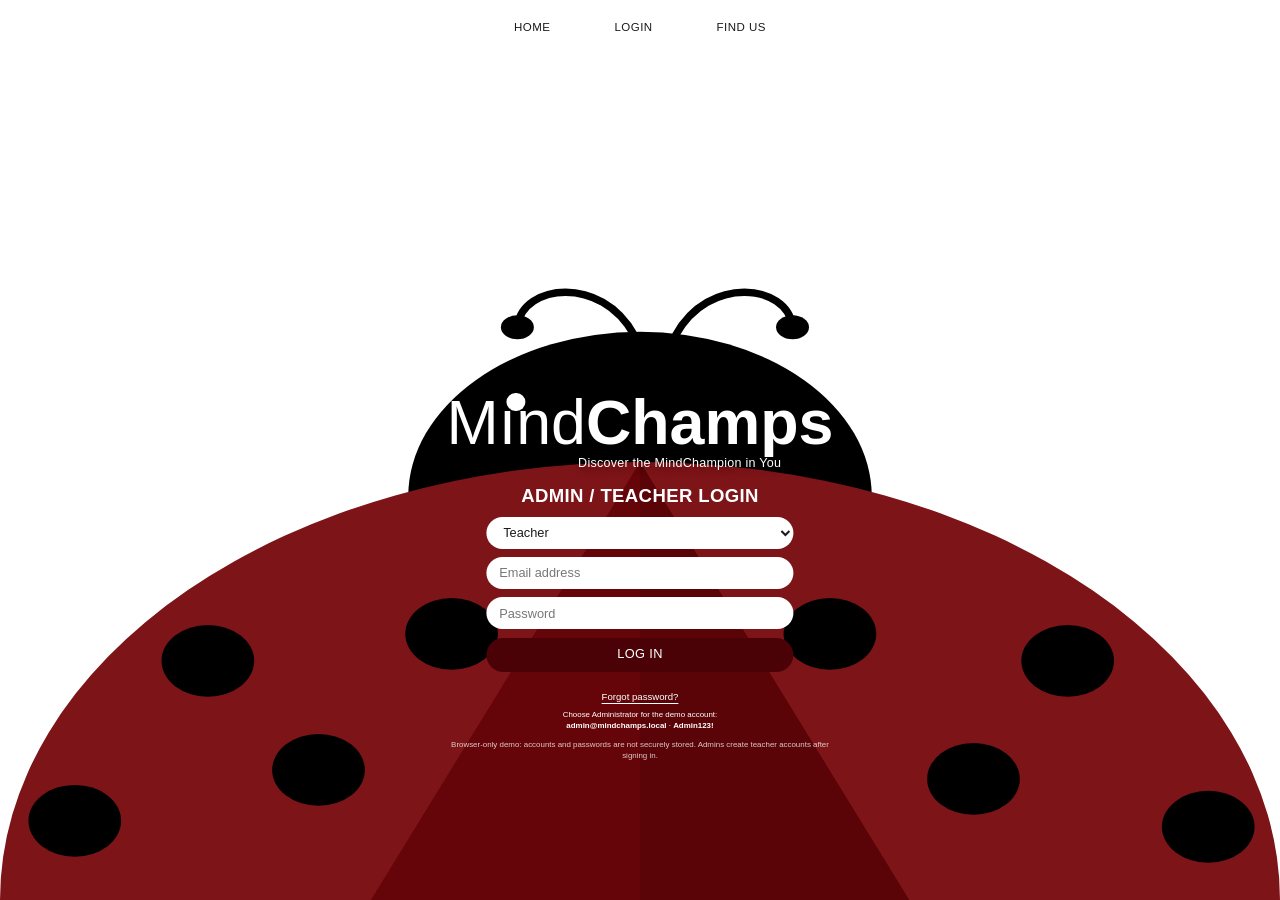
==== commit ba917325: "Merge branch 'main' of https://github.com/Shaechiee/MindChamps_UI-UX" ====
--- a/courses.html
+++ b/courses.html
@@ -3,6 +3,8 @@
 <head>
   <meta charset="UTF-8">
   <meta name="viewport" content="width=device-width, initial-scale=1">
+  <meta http-equiv="refresh" content="0; url=portal.html?view=classes">
+  <script>window.location.replace("portal.html?view=classes");</script>
   <title>MindChamps – Class List</title>
   <link rel="preconnect" href="https://fonts.googleapis.com">
   <link rel="preconnect" href="https://fonts.gstatic.com" crossorigin>
